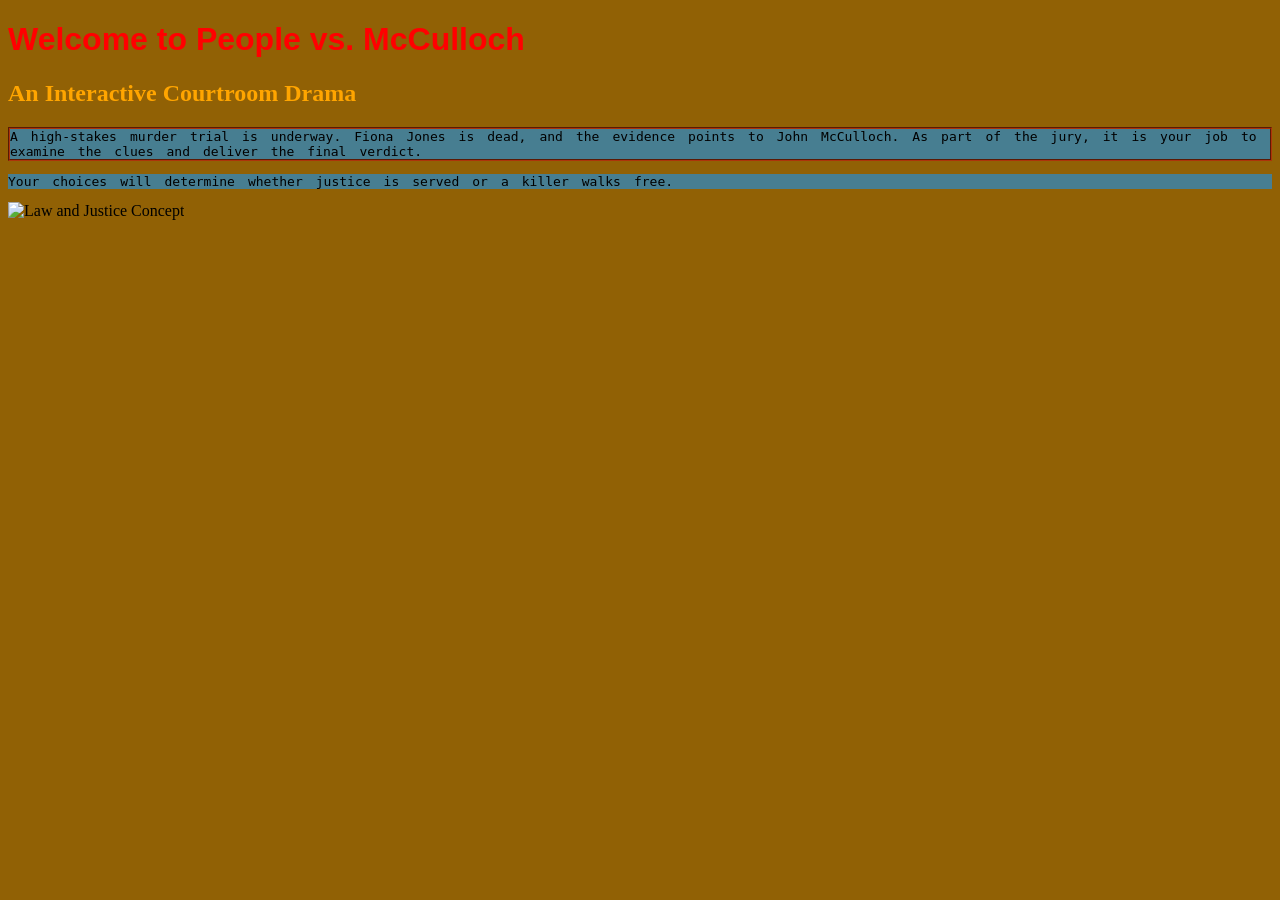
==== index.html @ a00a75a5 "Update index.html" ====
<!-- Add your index page here -->
<!DOCTYPE html>
<html lang="en">
<head>
    <meta charset="UTF-8">
    <meta name="viewport" content="width=device-width, initial-scale=1.0">
    <title>Document</title>
    <script src="script.js" defer></script>
    <style>
    p{
        background-color:#42819ced;
        font-family:monospace;
    }
    </style>
</head>
<body style="background-color: #916105;">
<h1 style="color: red; font-family:Arial;">Welcome to People vs. McCulloch</h1>
    <h2 style="color:orange;">An Interactive Courtroom Drama</h2>
    <p style="word-spacing:0.4em; border:groove 2px #ad330a;">
    A high-stakes murder trial is underway. Fiona Jones is dead, and the evidence 
    points to John McCulloch. As part of the jury, it is your job to examine the 
    clues and deliver the final verdict.
    </p>
    <p style="word-spacing:0.4em;">Your choices will determine whether justice is served or a killer walks free.</p>
     <img src="/pictures/170000/cards/law-and-justice-concept.jpg.card-v2.webp?v=1788624568" srcset="/pictures/170000/cards/law-and-justice-concept.jpg.card-v2.webp?v=1788624568 640w, /pictures/170000/cards/law-and-justice-concept.jpg.card-v2.webp?v=1788624568 640w" sizes="(max-width: 620px) 50vw, (max-width: 900px) 33vw, (max-width: 1180px) 25vw, 20vw" width="640" height="480" alt="Law and Justice Concept" loading="lazy" decoding="async" class="pdp-thumbnail-foreground">
</body>
</html>
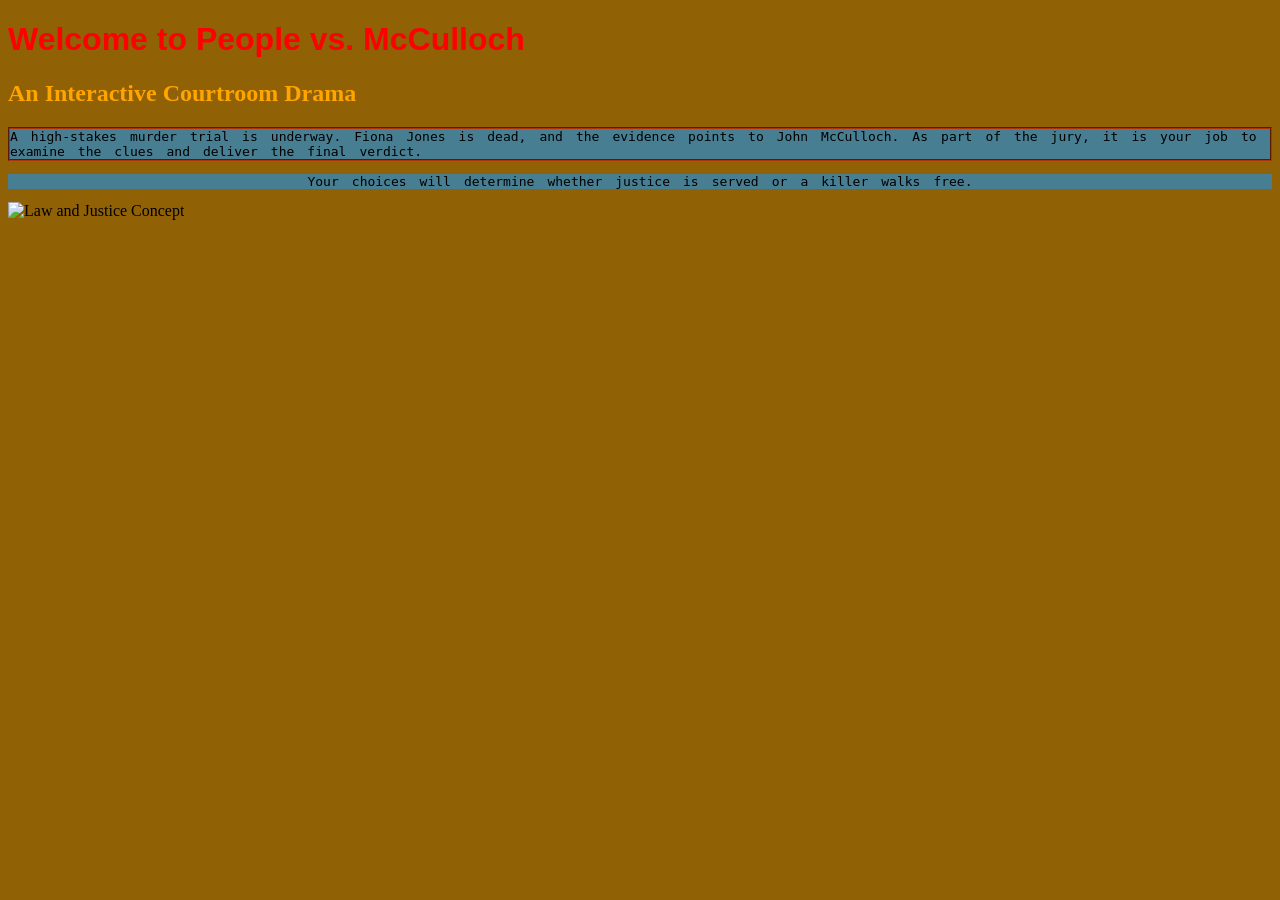
==== commit 0f9d7a1c: "Update index.html" ====
--- a/index.html
+++ b/index.html
@@ -16,12 +16,12 @@
 <body style="background-color: #916105;">
 <h1 style="color: red; font-family:Arial;">Welcome to People vs. McCulloch</h1>
     <h2 style="color:orange;">An Interactive Courtroom Drama</h2>
-    <p style="word-spacing:0.4em; border:groove 2px #ad330a;">
+    <p style="word-spacing:0.4em; border: 2px #ad330a; border-style: groove;">
     A high-stakes murder trial is underway. Fiona Jones is dead, and the evidence 
     points to John McCulloch. As part of the jury, it is your job to examine the 
     clues and deliver the final verdict.
     </p>
-    <p style="word-spacing:0.4em;">Your choices will determine whether justice is served or a killer walks free.</p>
+    <p style="word-spacing:0.4em; text-align: center; text-docoration: none;">Your choices will determine whether justice is served or a killer walks free.</p>
      <img src="/pictures/170000/cards/law-and-justice-concept.jpg.card-v2.webp?v=1788624568" srcset="/pictures/170000/cards/law-and-justice-concept.jpg.card-v2.webp?v=1788624568 640w, /pictures/170000/cards/law-and-justice-concept.jpg.card-v2.webp?v=1788624568 640w" sizes="(max-width: 620px) 50vw, (max-width: 900px) 33vw, (max-width: 1180px) 25vw, 20vw" width="640" height="480" alt="Law and Justice Concept" loading="lazy" decoding="async" class="pdp-thumbnail-foreground">
 </body>
 </html>
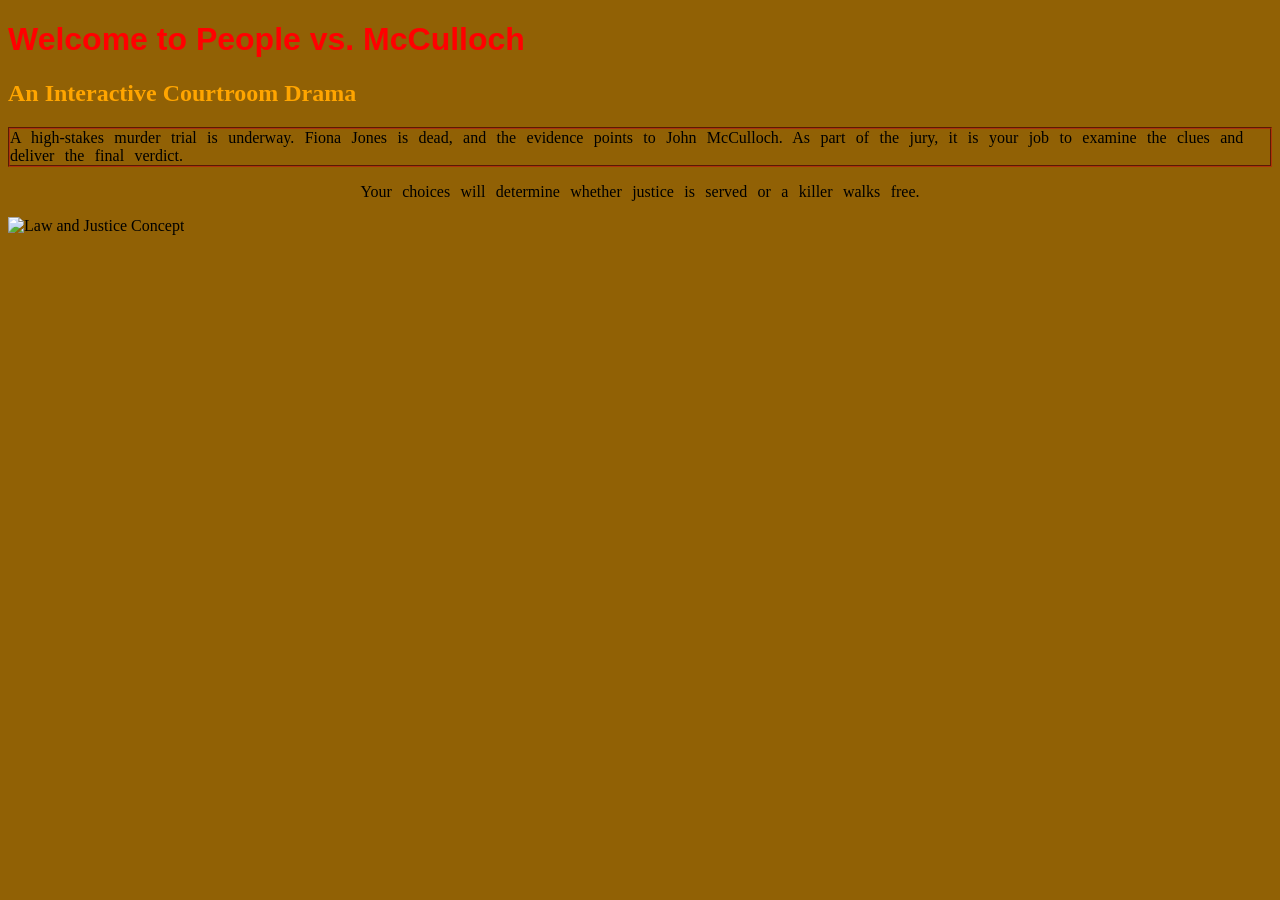
==== commit df5360cc: "Remove inline style block from index.html Removed inline styles for paragraph elements." ====
--- a/index.html
+++ b/index.html
@@ -6,12 +6,7 @@
     <meta name="viewport" content="width=device-width, initial-scale=1.0">
     <title>Document</title>
     <script src="script.js" defer></script>
-    <style>
-    p{
-        background-color:#42819ced;
-        font-family:monospace;
-    }
-    </style>
+    <link rel="stylesheet" href="style.css">
 </head>
 <body style="background-color: #916105;">
 <h1 style="color: red; font-family:Arial;">Welcome to People vs. McCulloch</h1>
--- a/style.css
+++ b/style.css
@@ -0,0 +1,3 @@
+body{
+  background-color: #de8b86;
+}
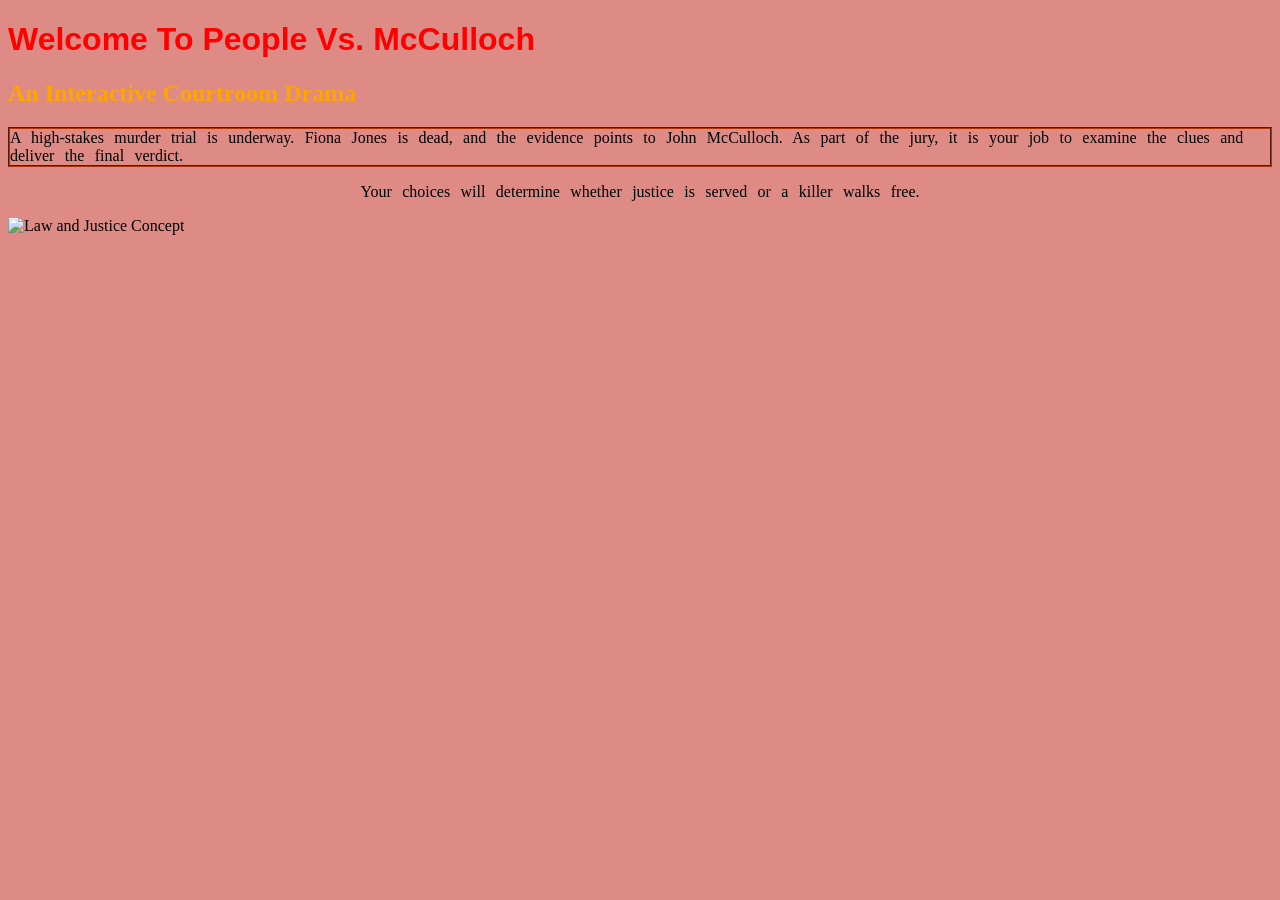
==== commit 80b91d74: "Refactor HTML structure and styles" ====
--- a/index.html
+++ b/index.html
@@ -8,8 +8,8 @@
     <script src="script.js" defer></script>
     <link rel="stylesheet" href="style.css">
 </head>
-<body style="background-color: #916105;">
-<h1 style="color: red; font-family:Arial;">Welcome to People vs. McCulloch</h1>
+<body>
+<h1 style="color: red; font-family:Arial; text-transform:capitalize;">Welcome to People vs. McCulloch</h1>
     <h2 style="color:orange;">An Interactive Courtroom Drama</h2>
     <p style="word-spacing:0.4em; border: 2px #ad330a; border-style: groove;">
     A high-stakes murder trial is underway. Fiona Jones is dead, and the evidence 
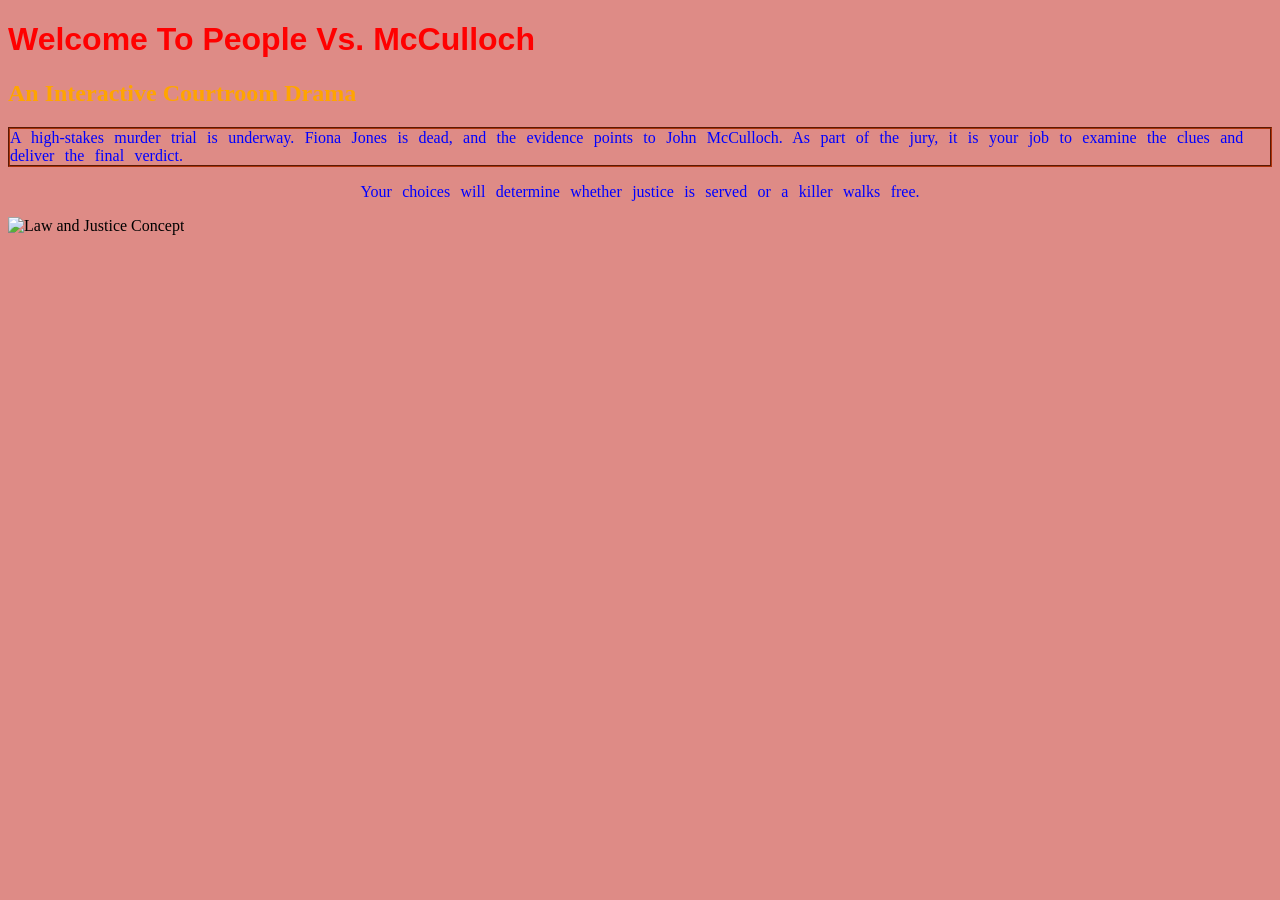
==== commit 5b299e30: "Add inline CSS for paragraph text color Add inline CSS to change paragraph text color to blue." ====
--- a/index.html
+++ b/index.html
@@ -6,6 +6,11 @@
     <meta name="viewport" content="width=device-width, initial-scale=1.0">
     <title>Document</title>
     <script src="script.js" defer></script>
+    <style>
+        p{
+         color: blue; 
+        }
+    </style>
     <link rel="stylesheet" href="style.css">
 </head>
 <body>
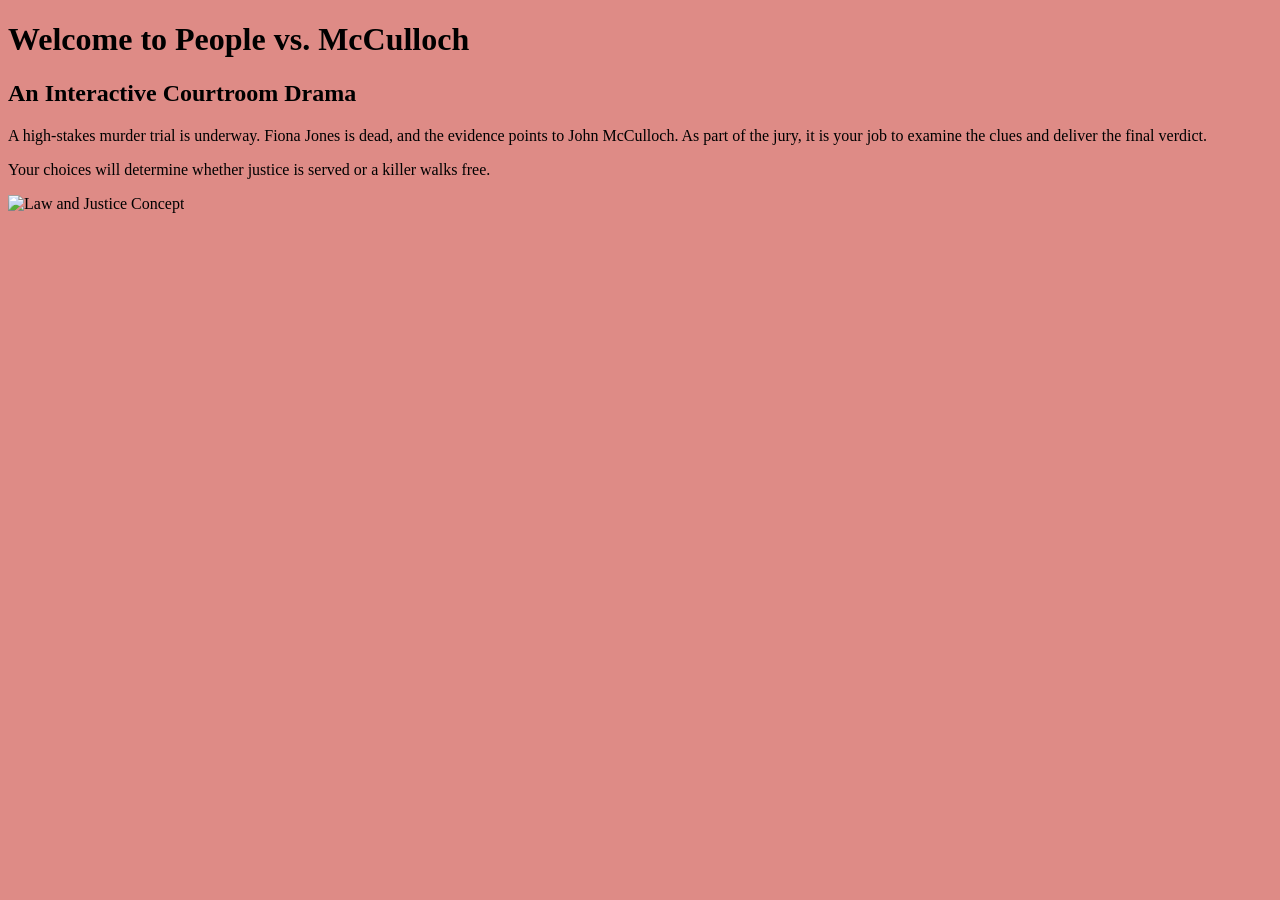
==== commit 8456487a: "Update index.html" ====
--- a/index.html
+++ b/index.html
@@ -1,27 +1,28 @@
 <!-- Add your index page here -->
 <!DOCTYPE html>
 <html lang="en">
-<head>
+<head class=".heading">
     <meta charset="UTF-8">
     <meta name="viewport" content="width=device-width, initial-scale=1.0">
-    <title>Document</title>
+    <title>People vs. McCulloch</title>
     <script src="script.js" defer></script>
-    <style>
-        p{
-         color: blue; 
-        }
-    </style>
     <link rel="stylesheet" href="style.css">
 </head>
 <body>
-<h1 style="color: red; font-family:Arial; text-transform:capitalize;">Welcome to People vs. McCulloch</h1>
-    <h2 style="color:orange;">An Interactive Courtroom Drama</h2>
-    <p style="word-spacing:0.4em; border: 2px #ad330a; border-style: groove;">
-    A high-stakes murder trial is underway. Fiona Jones is dead, and the evidence 
-    points to John McCulloch. As part of the jury, it is your job to examine the 
-    clues and deliver the final verdict.
-    </p>
-    <p style="word-spacing:0.4em; text-align: center; text-docoration: none;">Your choices will determine whether justice is served or a killer walks free.</p>
-     <img src="/pictures/170000/cards/law-and-justice-concept.jpg.card-v2.webp?v=1788624568" srcset="/pictures/170000/cards/law-and-justice-concept.jpg.card-v2.webp?v=1788624568 640w, /pictures/170000/cards/law-and-justice-concept.jpg.card-v2.webp?v=1788624568 640w" sizes="(max-width: 620px) 50vw, (max-width: 900px) 33vw, (max-width: 1180px) 25vw, 20vw" width="640" height="480" alt="Law and Justice Concept" loading="lazy" decoding="async" class="pdp-thumbnail-foreground">
+    <h1 id=".main-heading" class=".header">Welcome to People vs. McCulloch</h1>
+    <h2 class=".header">An Interactive Courtroom Drama</h2>
+    <div class=".card">
+        <p>
+        A high-stakes murder trial is underway. <span class=".highlight">Fiona Jones</span> is dead, and the evidence 
+        points to <span class=".highlight">John McCulloch</span>. As part of the jury, it is your job to examine the 
+        clues and deliver the final verdict.
+        </p>
+    </div>
+    
+    <div class=".card">
+        <p>Your choices will determine whether <span class=".highlight">justice is served</span> or a killer walks free.</p>
+    </div>
+
+    <img src="/pictures/170000/cards/law-and-justice-concept.jpg.card-v2.webp?v=1788624568" srcset="/pictures/170000/cards/law-and-justice-concept.jpg.card-v2.webp?v=1788624568 640w, /pictures/170000/cards/law-and-justice-concept.jpg.card-v2.webp?v=1788624568 640w" sizes="(max-width: 620px) 50vw, (max-width: 900px) 33vw, (max-width: 1180px) 25vw, 20vw" width="640" height="480" alt="Law and Justice Concept" loading="lazy" decoding="async" class="pdp-thumbnail-foreground">
 </body>
 </html>
--- a/style.css
+++ b/style.css
@@ -1,3 +1,27 @@
 body{
   background-color: #de8b86;
 }
+.header{
+ background-color: #e6785b;
+ font-family: cursive;
+ letter-spacing: 0.2em;
+ border: 2px #70554e double;
+}
+.card {
+ border: 1px solid #ccc;
+ padding: 15px;
+ margin: 10px 0;
+ border-radius: 8px;
+ background-color: #f9f9f9;
+}
+.highlight {
+ font-weight: bold;
+ color: #d9534f;
+}
+.main-heading {
+ font-size: 2.5rem;         
+ font-weight: bold;          
+ text-align: center;            
+ color: #3e2723;                  
+ margin: 20px 0;              
+}
